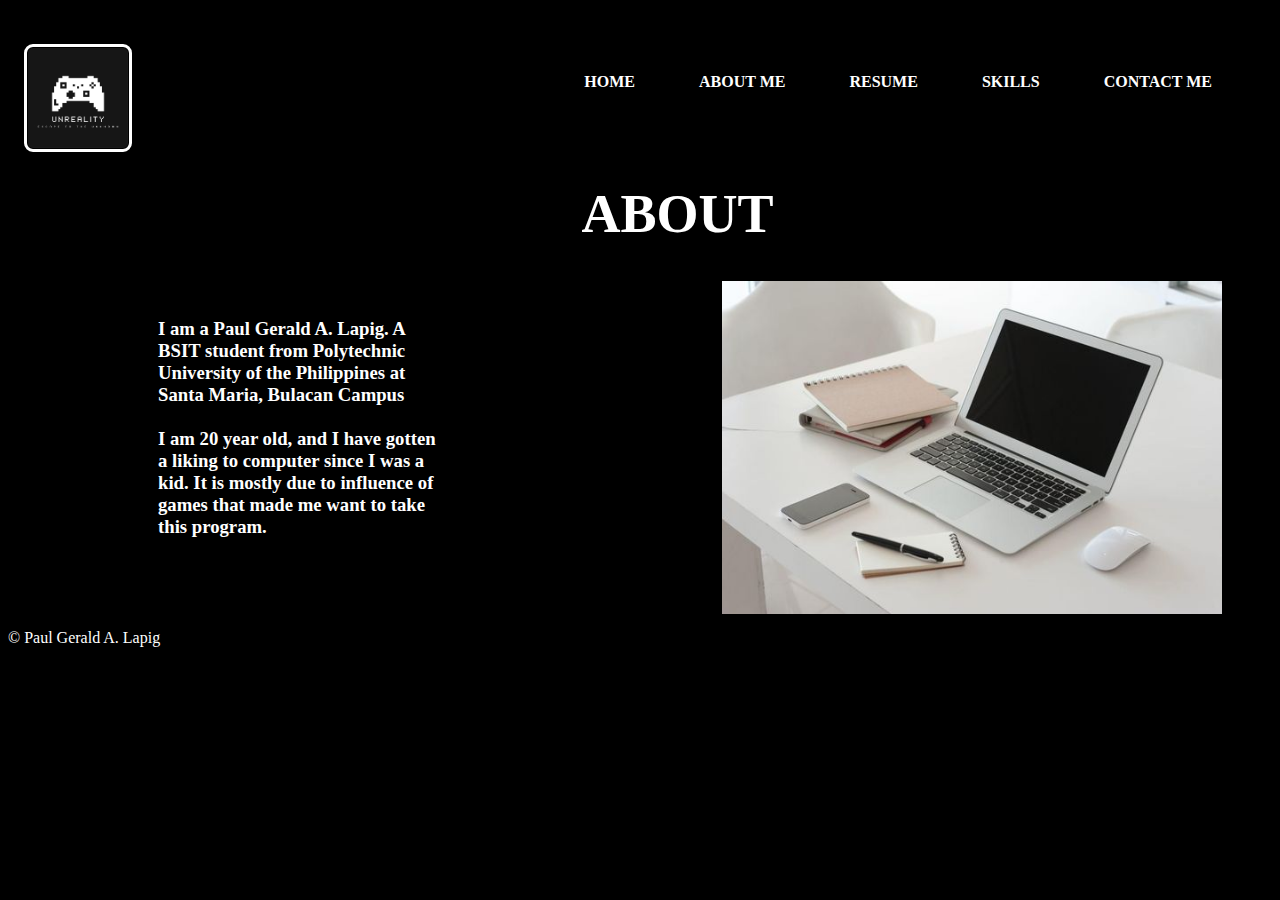
==== about.html @ 7598bdc2 "First Commit" ====
<!DOCTYPE html>
<html lang="en">
<head>
    <meta charset="UTF-8">
    <meta name="viewport" content="width=device-width, initial-scale=1.0">
    <link rel="stylesheet" href="styles.css">
    <title>About Me</title>
</head>
<body>
    <div class="logo">
		<a href="index.html"><img src="images/unreality.png"></a>
	</div>
	<nav>
		<ul>
			<li><a href="index.html">Home</a></li>
			<li><a href="about.html">About Me</a></li>
			<li><a href="resume.html">Resume</a></li>
			<li><a href="skills.html">Skills</a></li>
			<li><a href="contact.html">Contact Me</a></li>
		</ul>
	</nav>
	<div class="title">
		<h1>About</h1>
	</div>
    <div class="bg">
		<img src="images/placeholder-bg.jpg">
		<br>
	</div>
	<div class="extra">
		<h3>I am a Paul Gerald A. Lapig. A BSIT student from Polytechnic University of the Philippines
		at Santa Maria, Bulacan Campus 
		<br><br>
		I am 20 year old, and I have gotten a liking to computer since I was a kid. It is mostly due
		to influence of games that made me want to take this program.
	</h3>
	</div>
	<br><br><br><br>
	&copy; Paul Gerald A. Lapig
</body>
</html>
---- styles.css ----
*
{
	font-family: Roboto;

}

nav ul
{
	float: right;
	margin-right: 20px;
	margin-top: 25px;

}
nav ul li
{

	display: inline-block;
	margin: 20px;
	padding-top: 20px;
	padding-right: 20px;

	
}
nav ul li a
{
	text-decoration: none;
	color: white;
	font-weight: bold;
	text-transform: uppercase;
	border-radius: 3px;
}
nav ul li a:hover
{
	background: skyblue;
}
nav ul li a:active
{
	background: red;
}
.logo a img
{
	width: 100px;
    height: 100px;
	display: inline-block;
	text-decoration: none;
	color: white;
	font-weight: bold;
	border-radius: 5px;
	margin-top: 40px;
	margin-left: 20px;
	outline-style: solid;
	outline-offset: 1px;
	position: absolute;
}
body
{
	color: white;
	background-color: black;

}
.title
{
	text-align: center;
	padding-top: 11%;
	margin-left: 75px;
	text-transform: uppercase;
	font-weight: bold;
	font-size: 27px;
}
.form-row textarea {
    font-size: 14px;
    border: 1px;
    border-radius: 3px;
    min-height: 100px;
    margin-bottom: 10px;
    padding: 5px;
	margin-right: px;
	width: 100%;
	font-weight: normal;
}
p
{
	margin-left: 75px;
	font-size: 15px;
	margin-top: 5px;
	padding-top: 5px;
}
.form-container
{
	float: center;
	align-items: center;
	justify-content: center;
	padding-left:400px;
	padding-top: 200px;
}
.form-container form
{
	display:inline-block;
	color: #FFFAF0;
	padding: 20px;
	border-radius: 5px;
	box-shadow: 0 5px 10px black;
	background: #055858;
	text-align: center;
	
}
.form-container form h3
{
	text-transform: uppercase;
	margin-bottom: 10px;
}
.form-container form p
{
	text-align: center;
	font-size: 10px;
	margin-top: 10px;
	padding-right: 50px;
}
.form-container form input
{
	width: 100%;
	padding: 3px 3px;
	margin: 8px 0;
	font-weight: bold;
}
.form-container form .contact-btn
{
	background: #663399;
	color: white;
	cursor: pointer;
	width: 102%;
}
.form-container form .contact-btn:hover
{
	background-color: skyblue;
}
.form-container form p
{
	margin-top: 5px;
	font-size: 11px;
}
.hello
{
	margin-left: 50px;
}
.bg img
{
	padding-left: 275px;
	float: right;
	width: 500px;
	margin-right: 50px;
}
.bg-index img
{
	padding-top: 50px;
	padding-left: 275px;
	float: right;
	width: 500px;
	margin-right: 50px;
}
.extra h3
{
	margin-left: 150px;
}
.extra ul
{
	margin-left: 150px;
}
.pic img
{
	width: 180px;
    height: 180px;
	display: inline-block;
	text-decoration: none;
	color: white;
	font-weight: bold;
	border-radius: 5px;
	margin-top: 40px;
	margin-left: 20px;
	position: absolute;
}
.top-info ul li
{
	list-style-type: none;
	padding-top: 50px;
	margin-top: 3px;
	margin-left: 200px;
	display: flex;
	flex-direction: column;
}
.middle-info ul li
{
	list-style-type: none;
	padding-top: 20px;
	margin-top: 1px;
	margin-left: 20px;
	display: flex;
	flex-direction: column;
}
.title-resume
{
	font-size: 30px;
	text-transform: uppercase;
	font-weight: bold;
}
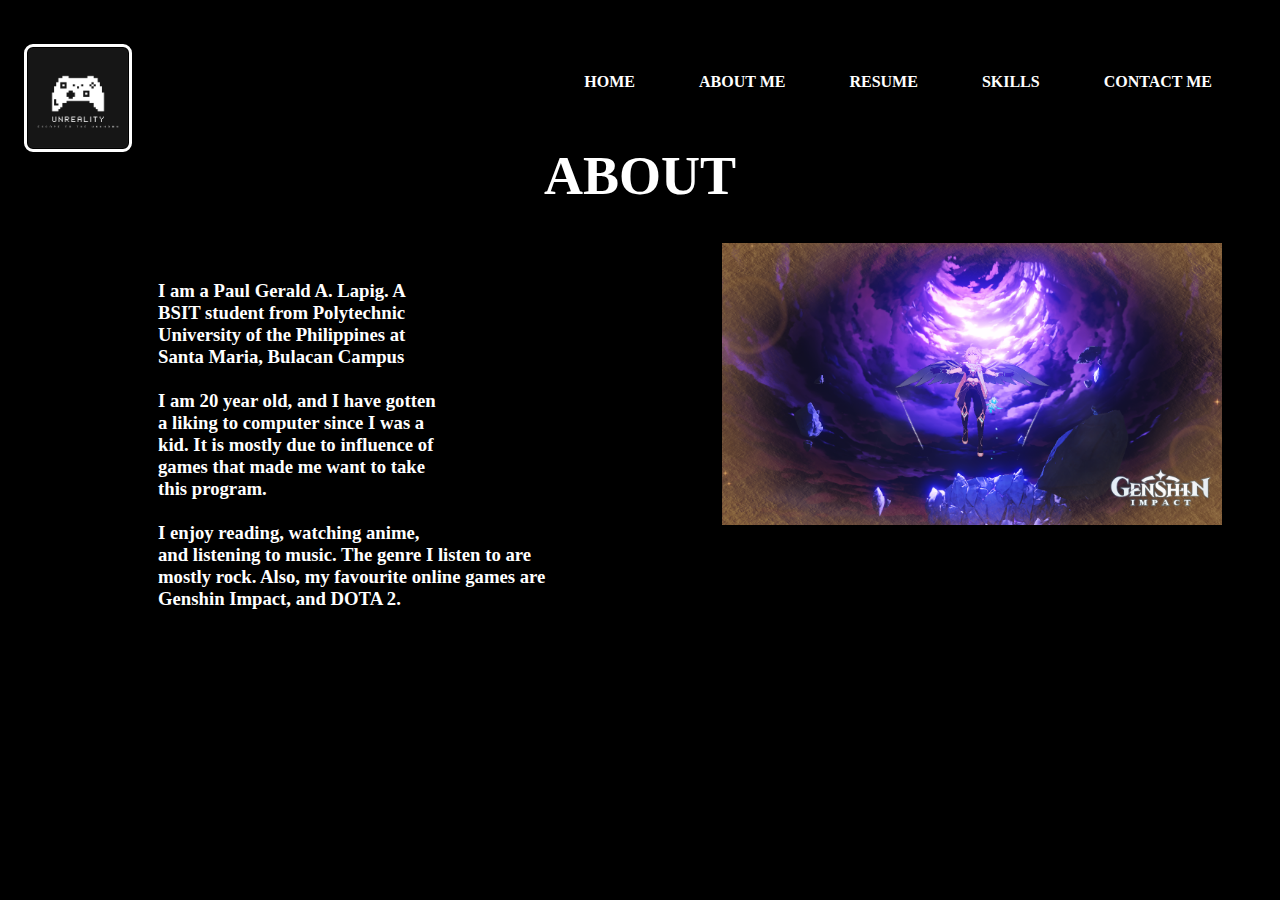
==== commit d565e6f1: "Second Commit" ====
--- a/about.html
+++ b/about.html
@@ -19,11 +19,11 @@
 			<li><a href="contact.html">Contact Me</a></li>
 		</ul>
 	</nav>
-	<div class="title">
+	<div class="title1">
 		<h1>About</h1>
 	</div>
     <div class="bg">
-		<img src="images/placeholder-bg.jpg">
+		<img src="images/genshin.png">
 		<br>
 	</div>
 	<div class="extra">
@@ -32,9 +32,11 @@
 		<br><br>
 		I am 20 year old, and I have gotten a liking to computer since I was a kid. It is mostly due
 		to influence of games that made me want to take this program.
+		<br><br>
+		I enjoy reading, watching anime, and listening to music. The genre I listen to are<br>mostly rock. Also,
+		my favourite online games are<br>Genshin Impact, and DOTA 2.
 	</h3>
 	</div>
 	<br><br><br><br>
-	&copy; Paul Gerald A. Lapig
 </body>
 </html>--- a/styles.css
+++ b/styles.css
@@ -62,10 +62,33 @@
 {
 	text-align: center;
 	padding-top: 11%;
-	margin-left: 75px;
 	text-transform: uppercase;
 	font-weight: bold;
 	font-size: 27px;
+}
+.title1
+{
+	text-align: center;
+	padding-top: 8%;
+	text-transform: uppercase;
+	font-weight: bold;
+	font-size: 27px;
+}
+.title3
+{
+	text-align: center;
+	padding-top: 8%;
+	text-transform: uppercase;
+	font-weight: bold;
+	font-size: 27px;
+}
+.title4
+{
+	text-align: center;
+	padding-top: 8%;
+	text-transform: uppercase;
+	font-weight: bold;
+	font-size: 20px;
 }
 .form-row textarea {
     font-size: 14px;
@@ -91,7 +114,6 @@
 	align-items: center;
 	justify-content: center;
 	padding-left:400px;
-	padding-top: 200px;
 }
 .form-container form
 {
@@ -162,9 +184,19 @@
 {
 	margin-left: 150px;
 }
+.extra1 h3
+{
+	margin-left: 150px;
+	font-size: 25px;
+}
 .extra ul
 {
 	margin-left: 150px;
+}
+.extra1 ul
+{
+	margin-left: 150px;
+	font-size: 18px;
 }
 .pic img
 {
@@ -202,4 +234,12 @@
 	font-size: 30px;
 	text-transform: uppercase;
 	font-weight: bold;
+}
+.img-contact img
+{
+	width: 100px;
+	height: 100px;
+	display: inline-block;
+	padding: 5px;
+	margin-top: 25px;
 }